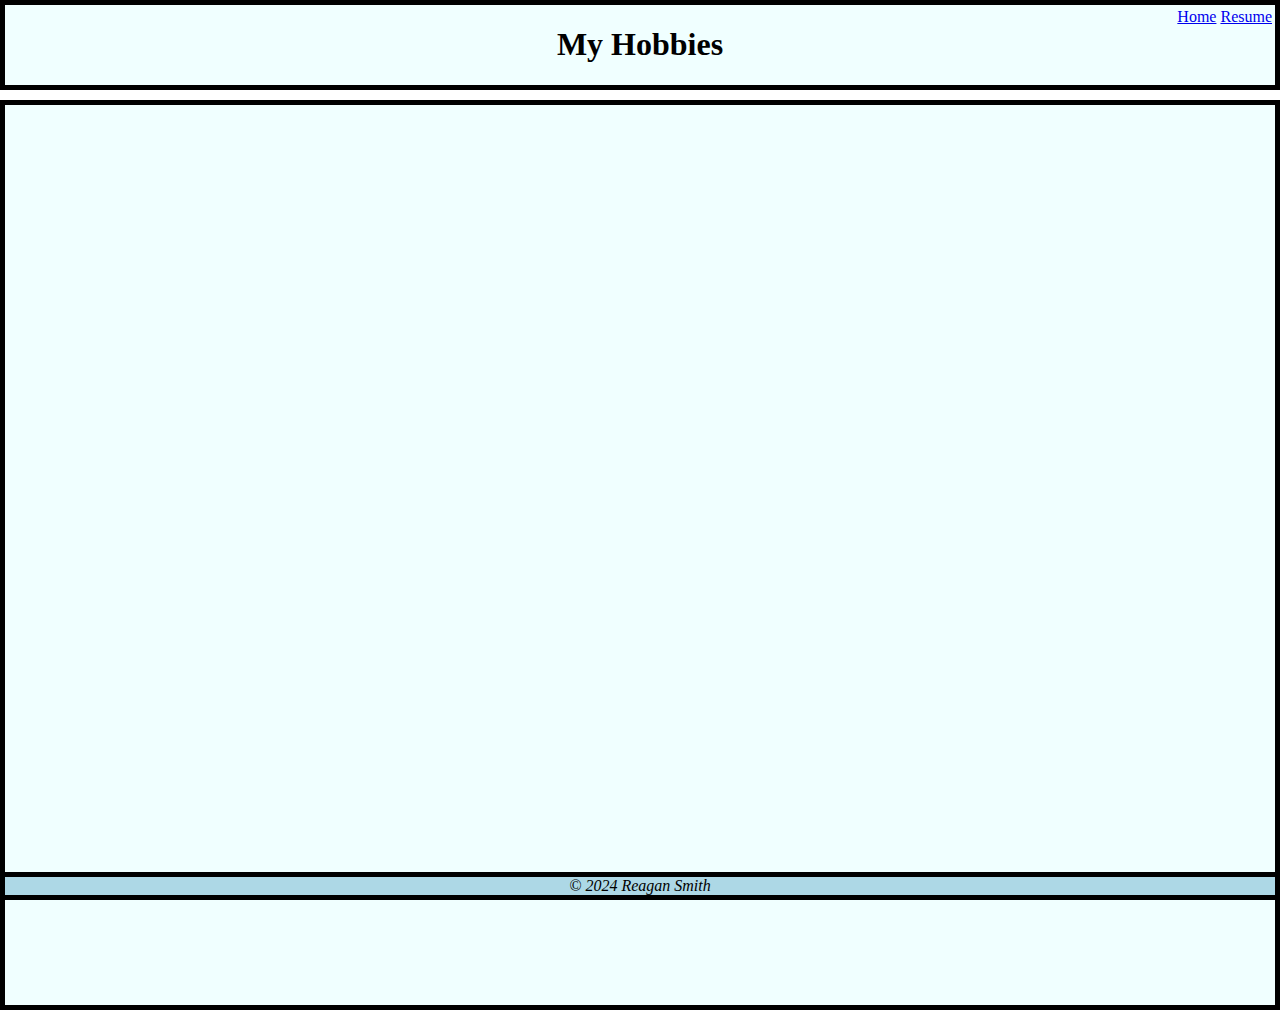
==== website/html/about.html @ fbb1bbc7 "Add files via upload" ====
<!DOCTYPE html>
<html lang="en">
<head>
    <meta charset="UTF-8">
    <meta name="viewport" content="width=device-width, initial-scale=1.0">
    <title>About</title>
    <link rel="stylesheet" href="../css/divstyles.css"> <!--../means to get out of the folder and into another one, and then name the file in the folder with the css/-->
</head>
<body>
    <div class="common top">
        <h1>My Hobbies</h1>
    </div> <!--div = dividers-->
    <div class="common content"> <!--went to "Tableau viz of the day" and embeded code-->
        <div class='tableauPlaceholder' id='viz1712173022775' style='position: relative'><noscript><a href='#'><img alt='1a_Broadway_TheaterDistrict ' src='https:&#47;&#47;public.tableau.com&#47;static&#47;images&#47;Th&#47;Theresnobusinesslikeshowbusiness-IronViz2024&#47;1a_Broadway_TheaterDistrict&#47;1_rss.png' style='border: none' /></a></noscript><object class='tableauViz'  style='display:none;'><param name='host_url' value='https%3A%2F%2Fpublic.tableau.com%2F' /> <param name='embed_code_version' value='3' /> <param name='site_root' value='' /><param name='name' value='Theresnobusinesslikeshowbusiness-IronViz2024&#47;1a_Broadway_TheaterDistrict' /><param name='tabs' value='no' /><param name='toolbar' value='yes' /><param name='static_image' value='https:&#47;&#47;public.tableau.com&#47;static&#47;images&#47;Th&#47;Theresnobusinesslikeshowbusiness-IronViz2024&#47;1a_Broadway_TheaterDistrict&#47;1.png' /> <param name='animate_transition' value='yes' /><param name='display_static_image' value='yes' /><param name='display_spinner' value='yes' /><param name='display_overlay' value='yes' /><param name='display_count' value='yes' /><param name='language' value='en-US' /></object></div>                <script type='text/javascript'>                    var divElement = document.getElementById('viz1712173022775');                    var vizElement = divElement.getElementsByTagName('object')[0];                    vizElement.style.width='1300px';vizElement.style.height='1027px';                    var scriptElement = document.createElement('script');                    scriptElement.src = 'https://public.tableau.com/javascripts/api/viz_v1.js';                    vizElement.parentNode.insertBefore(scriptElement, vizElement);                </script>
    </div>
    <div class="common bottom">&copy; 2024 Reagan Smith</div>
    <div class="nav">
        <a href="../index.html">Home</a>
        <a href="resume.html">Resume</a>
    </div>
</body>
</html>
---- website/css/divstyles.css ----
/*positioning styles start here*/
.common{
    position: absolute; /*adjusts with page*/
    border: 5px solid black;
    background-color: azure;
}
.bottom{
    position: fixed;
    bottom: 0px;
    left: 0px;
    right: 0px;
    text-align: center;
    font-style: italic;
    font-size: medium;
    background-color: lightblue;
}
.top{
    top: 0px;
    left: 0px;
    right: 0px;
    text-align: center;
    /*z-index: 1; idt I need this cuz they aren't overlapping*/
}
.content{
    top: 100px;
    left: 0px;
    right: 0px;
    height: 100%
}
.nav{
    position: relative;
    float: right;
    z-index: 1;
}
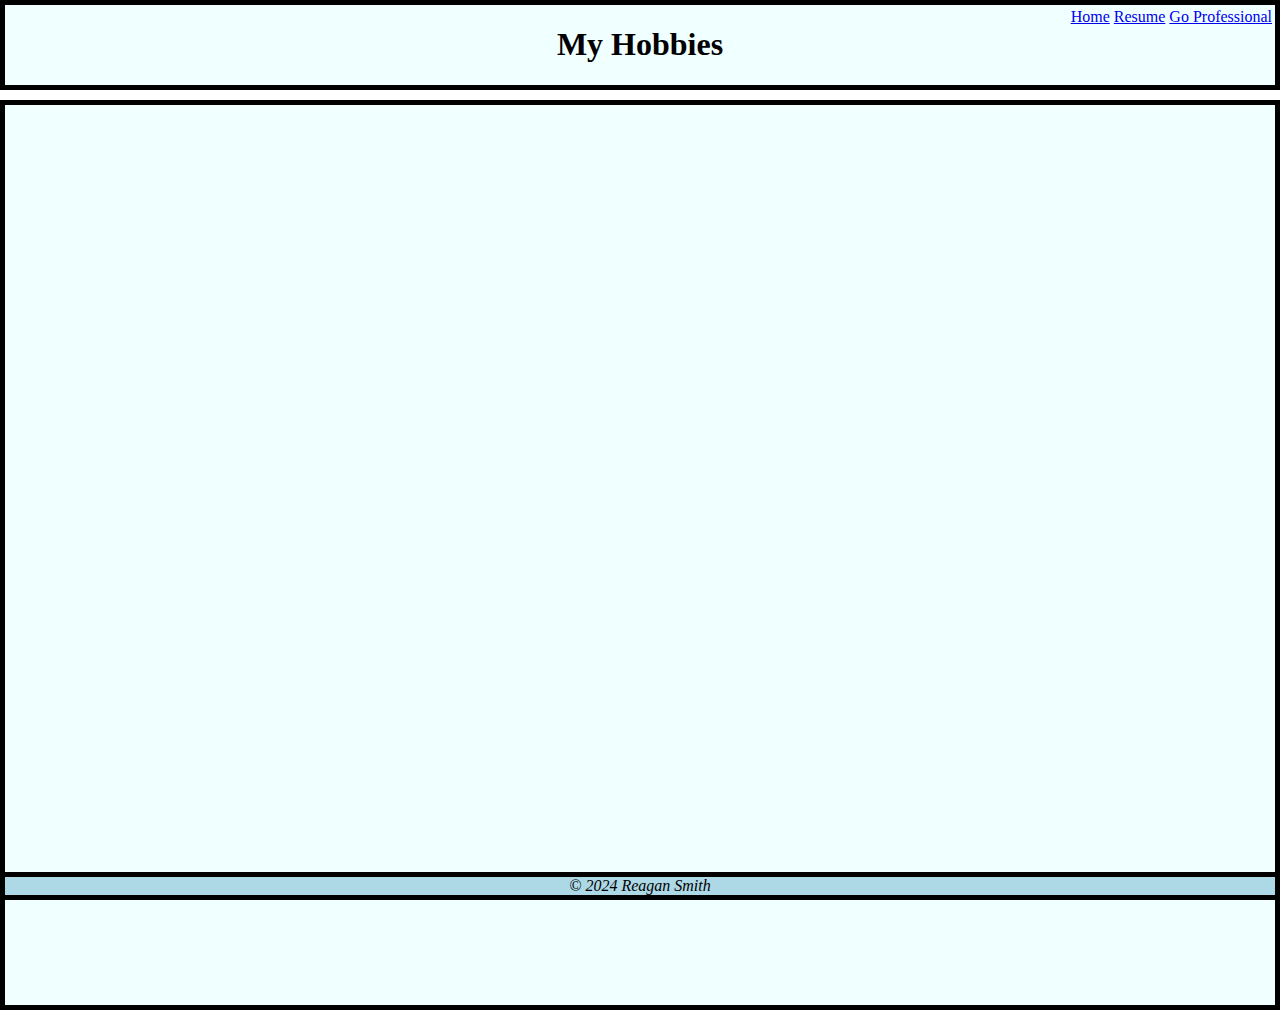
==== commit b958fa0d: "Add files via upload" ====
--- a/website/html/about.html
+++ b/website/html/about.html
@@ -17,6 +17,7 @@
     <div class="nav">
         <a href="../index.html">Home</a>
         <a href="resume.html">Resume</a>
+        <a href="../../index.html">Go Professional</a>
     </div>
 </body>
 </html>